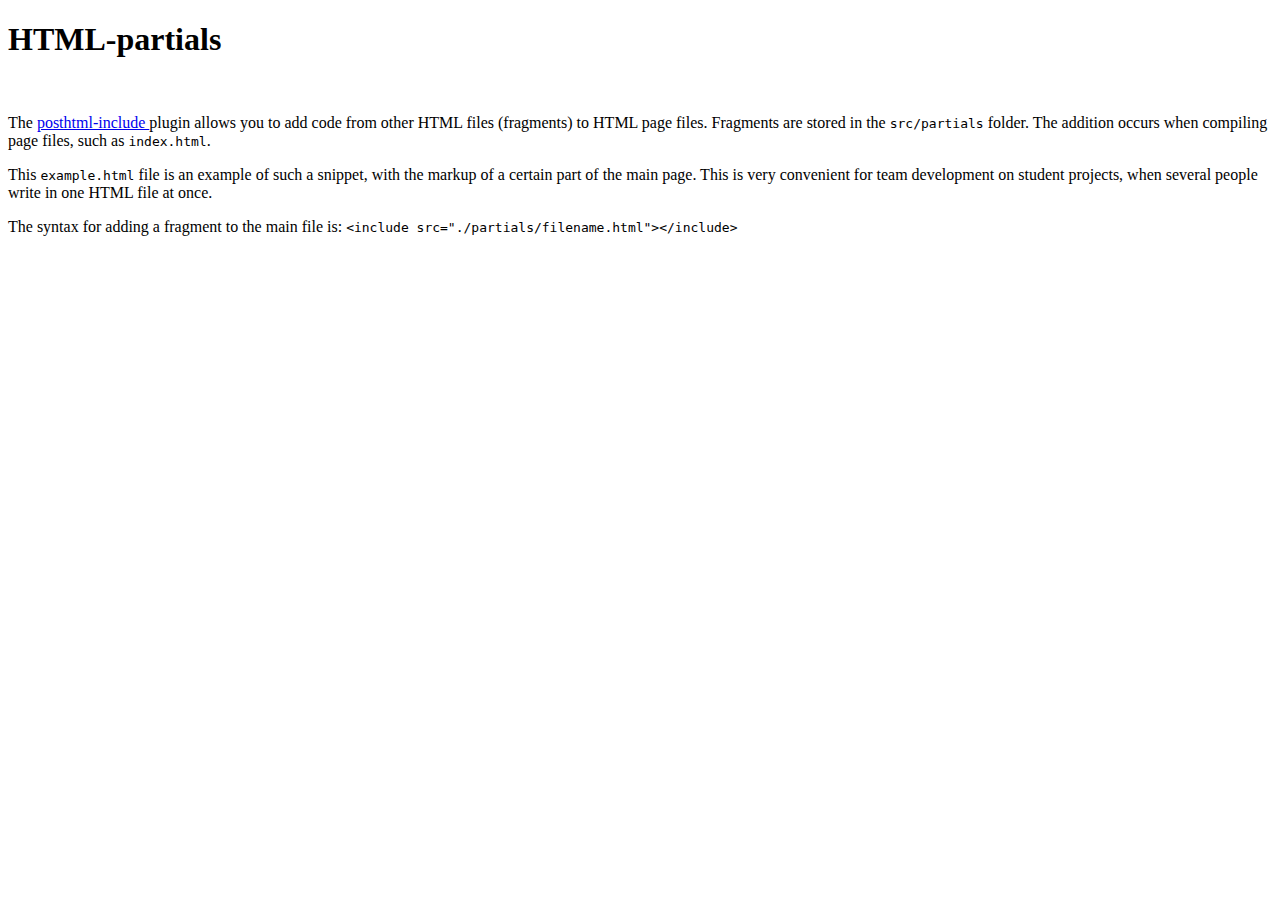
==== index.html @ 29b7e46a "Deploying to gh-pages from @ Chyharov/command-project-js@97a11879e784af610838d4a3b20d9b13265cc0d5 🚀" ====
<!DOCTYPE html><html lang="ru"><head><meta charset="utf-8"><meta name="viewport" content="width=device-width, initial-scale=1.0"><title>Page title</title><link rel="stylesheet" href="/parcel-project-template/index.569a4d11.css"><script type="module" src="/parcel-project-template/index.cdc84ddc.js"></script><script src="/parcel-project-template/index.6c2642bc.js" nomodule="" defer></script></head><body>  <article class="example" id="uk"> <h1>HTML-partials</h1>  <img src="/parcel-project-template/logo.268195b3.png" alt="" width="320"> <p> The <a href="https://github.com/posthtml/posthtml-include" target="_blank" rel="noopener noreferrer"> posthtml-include </a> plugin allows you to add code from other HTML files (fragments) to HTML page files. Fragments are stored in the <code>src/partials</code> folder. The addition occurs when compiling page files, such as <code>index.html</code>. </p> <p> This <code>example.html</code> file is an example of such a snippet, with the markup of a certain part of the main page. This is very convenient for team development on student projects, when several people write in one HTML file at once. </p> <p> The syntax for adding a fragment to the main file is: <code> &lt;include src="./partials/filename.html"&gt;&lt;/include&gt;</code> </p> <div class="background"></div> </article> </body></html>
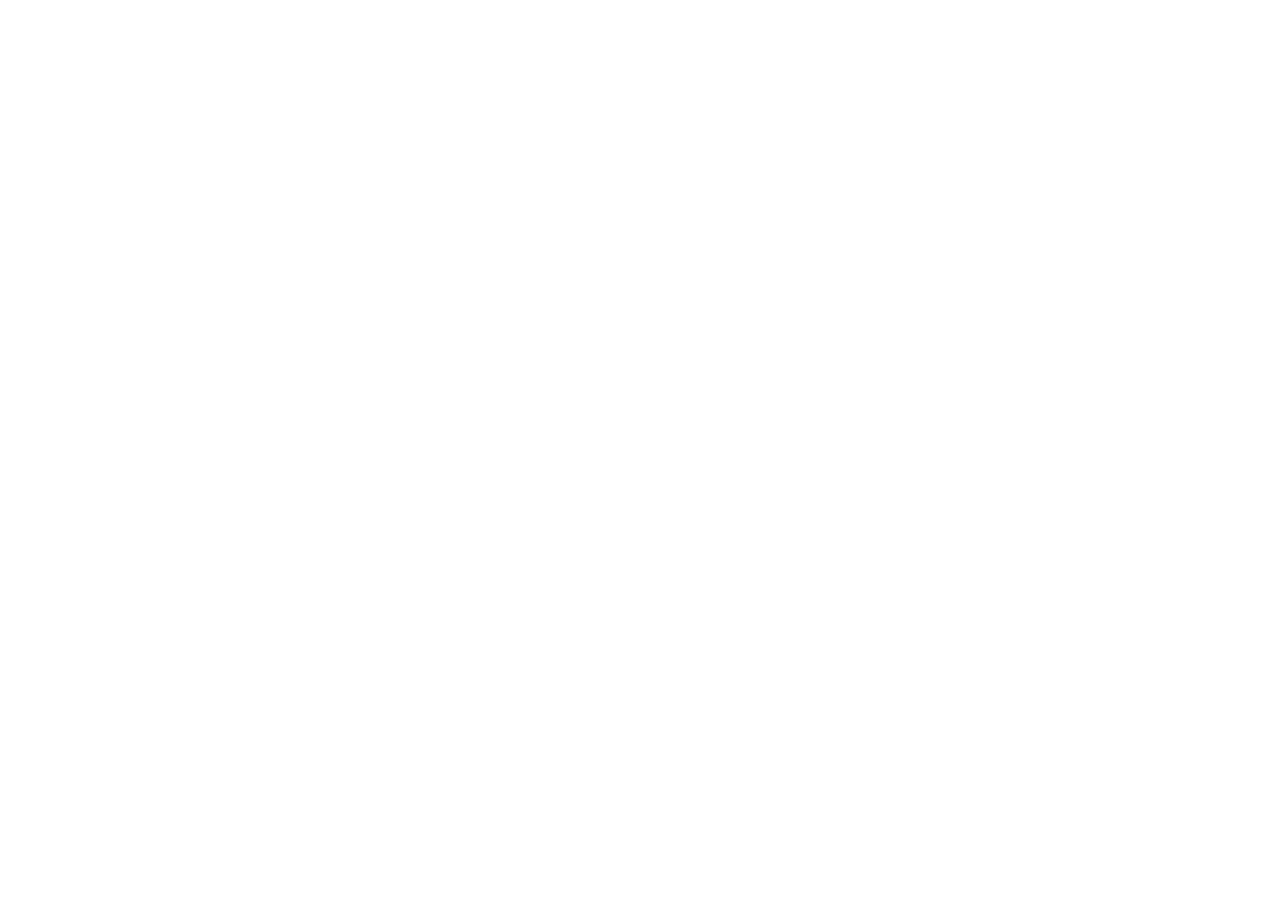
==== commit 797694d9: "Deploying to gh-pages from @ Chyharov/command-project-js@d3fe044be60e7af61125e98234cb8ea54c275c57 🚀" ====
--- a/index.html
+++ b/index.html
@@ -1 +1 @@
-<!DOCTYPE html><html lang="ru"><head><meta charset="utf-8"><meta name="viewport" content="width=device-width, initial-scale=1.0"><title>Page title</title><link rel="stylesheet" href="/parcel-project-template/index.569a4d11.css"><script type="module" src="/parcel-project-template/index.cdc84ddc.js"></script><script src="/parcel-project-template/index.6c2642bc.js" nomodule="" defer></script></head><body>  <article class="example" id="uk"> <h1>HTML-partials</h1>  <img src="/parcel-project-template/logo.268195b3.png" alt="" width="320"> <p> The <a href="https://github.com/posthtml/posthtml-include" target="_blank" rel="noopener noreferrer"> posthtml-include </a> plugin allows you to add code from other HTML files (fragments) to HTML page files. Fragments are stored in the <code>src/partials</code> folder. The addition occurs when compiling page files, such as <code>index.html</code>. </p> <p> This <code>example.html</code> file is an example of such a snippet, with the markup of a certain part of the main page. This is very convenient for team development on student projects, when several people write in one HTML file at once. </p> <p> The syntax for adding a fragment to the main file is: <code> &lt;include src="./partials/filename.html"&gt;&lt;/include&gt;</code> </p> <div class="background"></div> </article> </body></html>+<!DOCTYPE html><html lang="ru"><head><meta charset="utf-8"><meta name="viewport" content="width=device-width, initial-scale=1.0"><title>Page title</title><link rel="stylesheet" href="/command-project-js/index.569a4d11.css"><script type="module" src="/command-project-js/index.cdc84ddc.js"></script><script src="/command-project-js/index.6c2642bc.js" nomodule="" defer></script></head><body>  </body></html>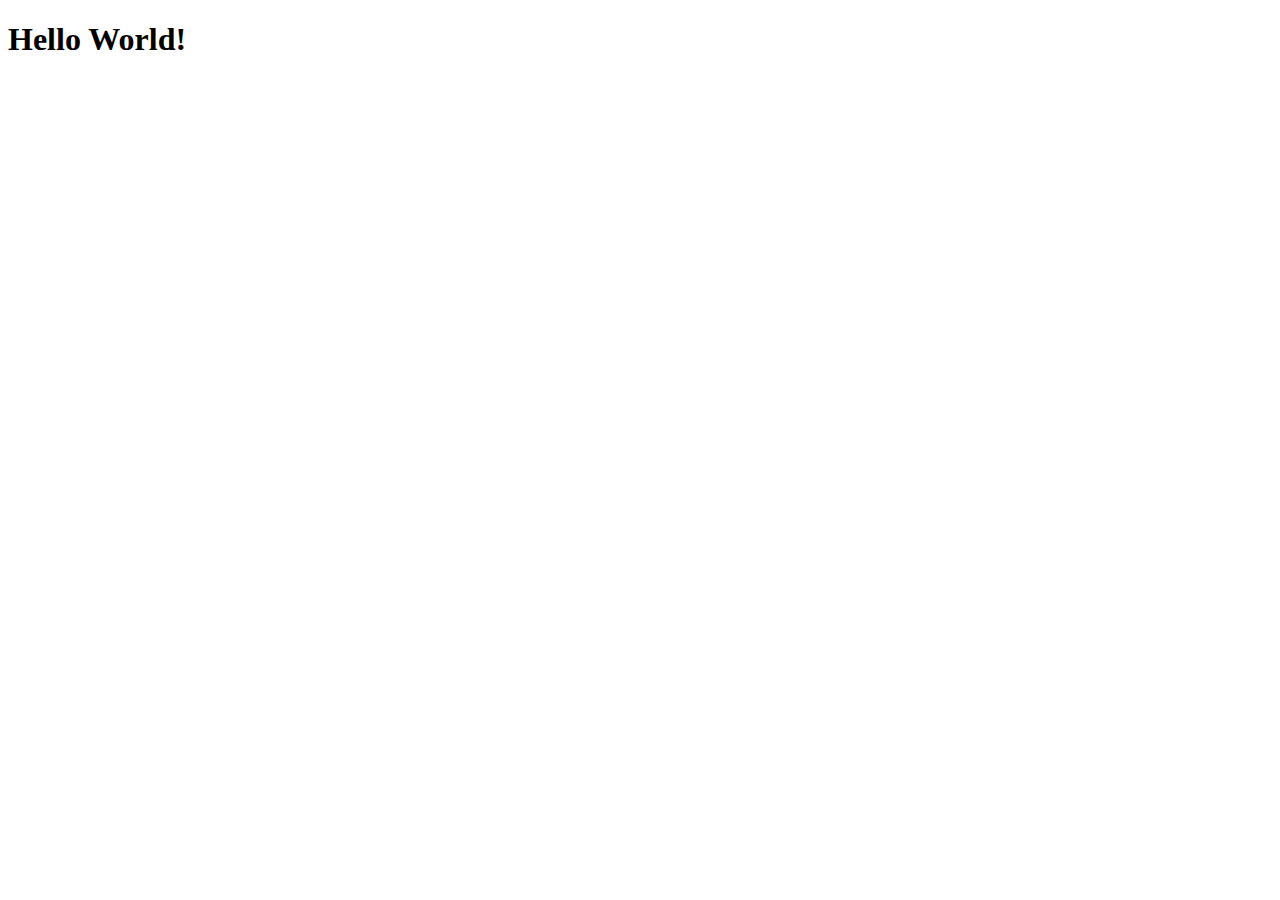
==== commit fd1d2005: "Deploying to gh-pages from @ Chyharov/command-project-js@dbd1fc502a26928c9d3a463057abfecf6cb5c56e 🚀" ====
--- a/index.html
+++ b/index.html
@@ -1 +1 @@
-<!DOCTYPE html><html lang="ru"><head><meta charset="utf-8"><meta name="viewport" content="width=device-width, initial-scale=1.0"><title>Page title</title><link rel="stylesheet" href="/command-project-js/index.569a4d11.css"><script type="module" src="/command-project-js/index.cdc84ddc.js"></script><script src="/command-project-js/index.6c2642bc.js" nomodule="" defer></script></head><body>  </body></html>+<!DOCTYPE html><html lang="ru"><head><meta charset="utf-8"><meta name="viewport" content="width=device-width, initial-scale=1.0"><title>Page title</title><link rel="stylesheet" href="/command-project-js/index.569a4d11.css"><script type="module" src="/command-project-js/index.cdc84ddc.js"></script><script src="/command-project-js/index.6c2642bc.js" nomodule="" defer></script></head><body>  <h1>Hello World!</h1> </body></html>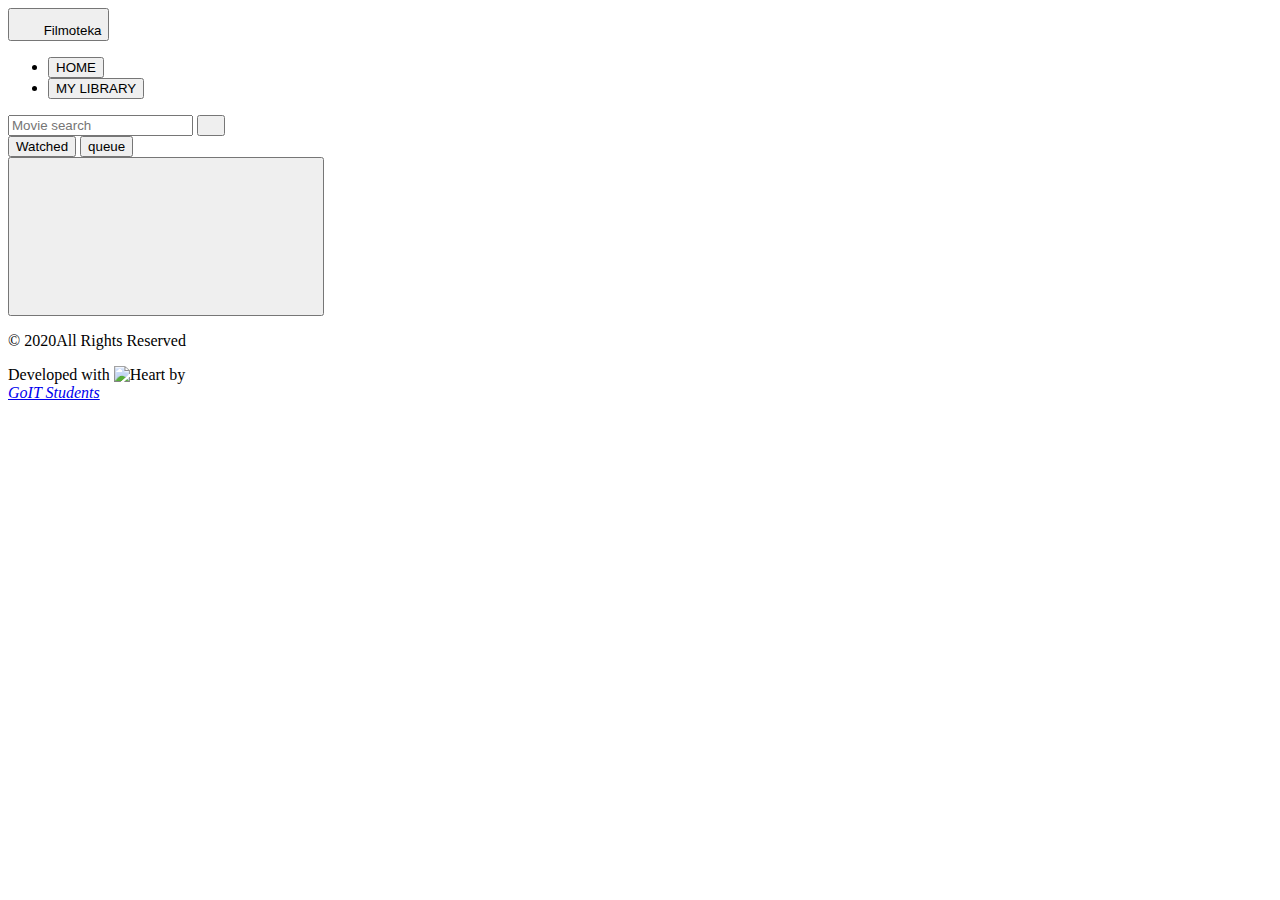
==== commit 75e3025c: "Deploying to gh-pages from @ Chyharov/command-project-js@6492497919a8636ef4d33899f3844125313cb2b7 🚀" ====
--- a/index.html
+++ b/index.html
@@ -1 +1 @@
-<!DOCTYPE html><html lang="ru"><head><meta charset="utf-8"><meta name="viewport" content="width=device-width, initial-scale=1.0"><title>Page title</title><link rel="stylesheet" href="/command-project-js/index.569a4d11.css"><script type="module" src="/command-project-js/index.cdc84ddc.js"></script><script src="/command-project-js/index.6c2642bc.js" nomodule="" defer></script></head><body>  <h1>Hello World!</h1> </body></html>+<!DOCTYPE html><html lang="ru"><head><meta charset="utf-8"><meta name="viewport" content="width=device-width, initial-scale=1.0"><title>Page title</title><link rel="stylesheet" href="/command-project-js/index.7efc7c96.css"><script type="module" src="/command-project-js/index.fa308faa.js"></script><script src="/command-project-js/index.acb6461f.js" nomodule="" defer></script></head><body>  <section class="header"> <div class="container"> <div class="navigation"> <div class="navigation__logo"> <button class="logo__btn" type="button"> <svg class="logo" width="24" height="24" viewbox="0 0 24 24" fill="none" xmlns="http://www.w3.org/2000/svg"> <path d="M19.82 2H4.18C2.97602 2 2 2.97602 2 4.18V19.82C2 21.024 2.97602 22 4.18 22H19.82C21.024 22 22 21.024 22 19.82V4.18C22 2.97602 21.024 2 19.82 2Z" stroke-width="2" stroke-linecap="round" stroke-linejoin="round"></path> <path d="M7 2V22" stroke-width="2" stroke-linecap="round" stroke-linejoin="round"></path> <path d="M17 2V22" stroke-width="2" stroke-linecap="round" stroke-linejoin="round"></path> <path d="M2 12H22" stroke-width="2" stroke-linecap="round" stroke-linejoin="round"></path> <path d="M2 7H7" stroke-width="2" stroke-linecap="round" stroke-linejoin="round"></path> <path d="M2 17H7" stroke-width="2" stroke-linecap="round" stroke-linejoin="round"></path> <path d="M17 17H22" stroke-width="2" stroke-linecap="round" stroke-linejoin="round"></path> <path d="M17 7H22" stroke-width="2" stroke-linecap="round" stroke-linejoin="round"></path> </svg> <span class="header__film">Filmoteka</span> </button>  </div> <ul class="navigation__list"> <li class="navigation__item"> <button type="button" id="homepage " class="js-home navigation__link"> HOME </button> </li> <li class="navigation__item"> <button type="button" id="mylibrary" class="js-library navigation__link"> MY LIBRARY </button> </li> </ul> </div> <div class="search__container"> <form action="search" class="search__form"> <span></span> <span></span> <span></span> <span></span> <label class="search__label" for=""> <input type="text" class="js-inputSearch search__form--input" placeholder="Movie search"> </label> <button class="search__icon" type="submit"> <svg class="search-icon" width="12" height="12" viewbox="0 0 12 12" fill="none" xmlns="http://www.w3.org/2000/svg"> <path d="M5.5 9.5C7.70914 9.5 9.5 7.70914 9.5 5.5C9.5 3.29086 7.70914 1.5 5.5 1.5C3.29086 1.5 1.5 3.29086 1.5 5.5C1.5 7.70914 3.29086 9.5 5.5 9.5Z" stroke-linecap="round" stroke-linejoin="round"></path> <path d="M10.5 10.5002L8.32495 8.3252" stroke-linecap="round" stroke-linejoin="round"></path> </svg> </button> </form> </div> <div class="button__menu js-is-hidden"> <button class="blick button watched-button" type="button">Watched</button> <button class="button queue-button" type="button">queue</button> </div> </div> </section> <main>  <div class="backdrop visually__hidden" data-modal=""> <div class="modal"> <button class="modal__btn" data-modal-close=""> <svg class="modal__icon"> <use href="/command-project-js/icon-close.773f7b6d.svg#icon-close"> </use> </svg> </button> <div class="modal__body"> </div> </div> </div>  <section class="section"> <ul class="container js-home-page js-main-container-list"> </ul> <div id="tui-pagination-container" class="tui-pagination"> </div> </section> </main> <footer class="footer"> <div class="container footer__wrap"> <p class="footer__text list"> <span class="footer__list">&copy; 2020</span><span class="footer__list">All Rights Reserved</span> </p> <div class="footer__name"> <span class="footer__span">Developed with</span> <img src="/command-project-js/vector.98b9a689.svg" alt="Heart" width="14" height="13" class="footer__image"> <span class="footer__span">by</span> <address> <a class="footer__link" href="https://goit.ua/">GoIT Students</a> </address>  </div> </div> </footer> <script src="/command-project-js/index.23a55d95.js" type="module"></script><script src="/command-project-js/index.f55d6742.js" nomodule="" defer></script> <script src="/command-project-js/index.09013549.js" type="module"></script><script src="/command-project-js/index.8b6c80dc.js" nomodule="" defer></script> </body></html>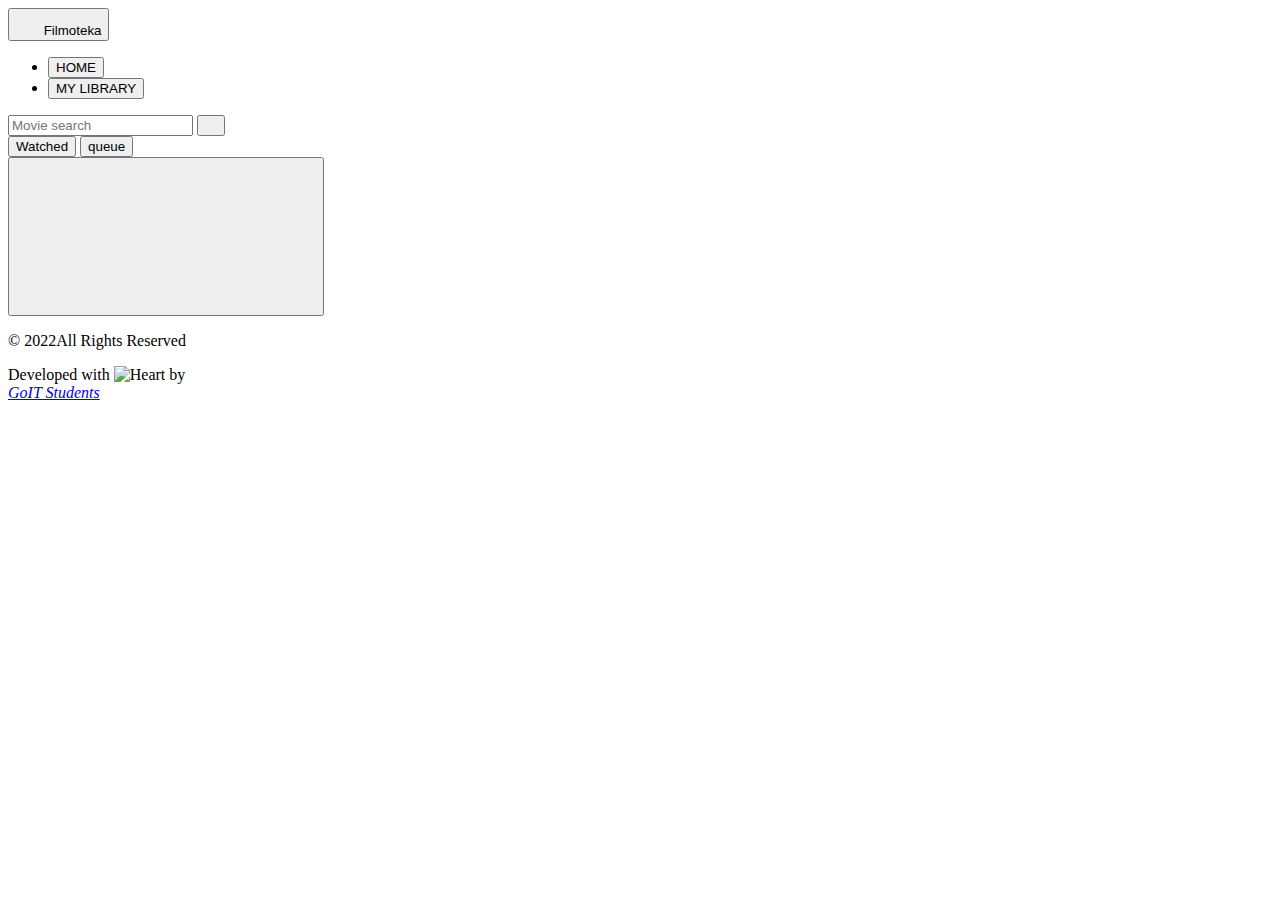
==== commit b7fd79f0: "Deploying to gh-pages from @ Chyharov/command-project-js@2a29004d6e2216c01f8c5dc40a19faa5d98d1302 🚀" ====
--- a/index.html
+++ b/index.html
@@ -1 +1 @@
-<!DOCTYPE html><html lang="ru"><head><meta charset="utf-8"><meta name="viewport" content="width=device-width, initial-scale=1.0"><title>Page title</title><link rel="stylesheet" href="/command-project-js/index.7efc7c96.css"><script type="module" src="/command-project-js/index.fa308faa.js"></script><script src="/command-project-js/index.acb6461f.js" nomodule="" defer></script></head><body>  <section class="header"> <div class="container"> <div class="navigation"> <div class="navigation__logo"> <button class="logo__btn" type="button"> <svg class="logo" width="24" height="24" viewbox="0 0 24 24" fill="none" xmlns="http://www.w3.org/2000/svg"> <path d="M19.82 2H4.18C2.97602 2 2 2.97602 2 4.18V19.82C2 21.024 2.97602 22 4.18 22H19.82C21.024 22 22 21.024 22 19.82V4.18C22 2.97602 21.024 2 19.82 2Z" stroke-width="2" stroke-linecap="round" stroke-linejoin="round"></path> <path d="M7 2V22" stroke-width="2" stroke-linecap="round" stroke-linejoin="round"></path> <path d="M17 2V22" stroke-width="2" stroke-linecap="round" stroke-linejoin="round"></path> <path d="M2 12H22" stroke-width="2" stroke-linecap="round" stroke-linejoin="round"></path> <path d="M2 7H7" stroke-width="2" stroke-linecap="round" stroke-linejoin="round"></path> <path d="M2 17H7" stroke-width="2" stroke-linecap="round" stroke-linejoin="round"></path> <path d="M17 17H22" stroke-width="2" stroke-linecap="round" stroke-linejoin="round"></path> <path d="M17 7H22" stroke-width="2" stroke-linecap="round" stroke-linejoin="round"></path> </svg> <span class="header__film">Filmoteka</span> </button>  </div> <ul class="navigation__list"> <li class="navigation__item"> <button type="button" id="homepage " class="js-home navigation__link"> HOME </button> </li> <li class="navigation__item"> <button type="button" id="mylibrary" class="js-library navigation__link"> MY LIBRARY </button> </li> </ul> </div> <div class="search__container"> <form action="search" class="search__form"> <span></span> <span></span> <span></span> <span></span> <label class="search__label" for=""> <input type="text" class="js-inputSearch search__form--input" placeholder="Movie search"> </label> <button class="search__icon" type="submit"> <svg class="search-icon" width="12" height="12" viewbox="0 0 12 12" fill="none" xmlns="http://www.w3.org/2000/svg"> <path d="M5.5 9.5C7.70914 9.5 9.5 7.70914 9.5 5.5C9.5 3.29086 7.70914 1.5 5.5 1.5C3.29086 1.5 1.5 3.29086 1.5 5.5C1.5 7.70914 3.29086 9.5 5.5 9.5Z" stroke-linecap="round" stroke-linejoin="round"></path> <path d="M10.5 10.5002L8.32495 8.3252" stroke-linecap="round" stroke-linejoin="round"></path> </svg> </button> </form> </div> <div class="button__menu js-is-hidden"> <button class="blick button watched-button" type="button">Watched</button> <button class="button queue-button" type="button">queue</button> </div> </div> </section> <main>  <div class="backdrop visually__hidden" data-modal=""> <div class="modal"> <button class="modal__btn" data-modal-close=""> <svg class="modal__icon"> <use href="/command-project-js/icon-close.773f7b6d.svg#icon-close"> </use> </svg> </button> <div class="modal__body"> </div> </div> </div>  <section class="section"> <ul class="container js-home-page js-main-container-list"> </ul> <div id="tui-pagination-container" class="tui-pagination"> </div> </section> </main> <footer class="footer"> <div class="container footer__wrap"> <p class="footer__text list"> <span class="footer__list">&copy; 2020</span><span class="footer__list">All Rights Reserved</span> </p> <div class="footer__name"> <span class="footer__span">Developed with</span> <img src="/command-project-js/vector.98b9a689.svg" alt="Heart" width="14" height="13" class="footer__image"> <span class="footer__span">by</span> <address> <a class="footer__link" href="https://goit.ua/">GoIT Students</a> </address>  </div> </div> </footer> <script src="/command-project-js/index.23a55d95.js" type="module"></script><script src="/command-project-js/index.f55d6742.js" nomodule="" defer></script> <script src="/command-project-js/index.09013549.js" type="module"></script><script src="/command-project-js/index.8b6c80dc.js" nomodule="" defer></script> </body></html>+<!DOCTYPE html><html lang="en"><head><meta charset="utf-8"><meta name="viewport" content="width=device-width, initial-scale=1.0"><link rel="icon" type="image/png" sizes="16x16" href="/command-project-js/film.15a6cf3c.svg"><link rel="icon" type="image/png" sizes="32x32" href="/command-project-js/film.15a6cf3c.svg"><link rel="icon" type="image/png" sizes="96x96" href="/command-project-js/film.15a6cf3c.svg"><title>Filmoteka</title><link rel="stylesheet" href="/command-project-js/index.caeb98a6.css"><script type="module" src="/command-project-js/index.4b423f1f.js"></script><script src="/command-project-js/index.843f78ed.js" nomodule="" defer></script></head><body>  <section class="header"> <div class="container"> <div class="navigation"> <div class="navigation__logo"> <button class="logo__btn" type="button"> <svg class="logo" width="24" height="24" viewbox="0 0 24 24" fill="none" xmlns="http://www.w3.org/2000/svg"> <path d="M19.82 2H4.18C2.97602 2 2 2.97602 2 4.18V19.82C2 21.024 2.97602 22 4.18 22H19.82C21.024 22 22 21.024 22 19.82V4.18C22 2.97602 21.024 2 19.82 2Z" stroke-width="2" stroke-linecap="round" stroke-linejoin="round"></path> <path d="M7 2V22" stroke-width="2" stroke-linecap="round" stroke-linejoin="round"></path> <path d="M17 2V22" stroke-width="2" stroke-linecap="round" stroke-linejoin="round"></path> <path d="M2 12H22" stroke-width="2" stroke-linecap="round" stroke-linejoin="round"></path> <path d="M2 7H7" stroke-width="2" stroke-linecap="round" stroke-linejoin="round"></path> <path d="M2 17H7" stroke-width="2" stroke-linecap="round" stroke-linejoin="round"></path> <path d="M17 17H22" stroke-width="2" stroke-linecap="round" stroke-linejoin="round"></path> <path d="M17 7H22" stroke-width="2" stroke-linecap="round" stroke-linejoin="round"></path> </svg> <span class="header__film">Filmoteka</span> </button>  </div> <ul class="navigation__list"> <li class="navigation__item"> <button type="button" id="homepage " class="js-home navigation__link"> HOME </button> </li> <li class="navigation__item"> <button type="button" id="mylibrary" class="js-library navigation__link"> MY LIBRARY </button> </li> </ul> </div> <div class="search__container"> <form action="search" class="search__form"> <span></span> <span></span> <span></span> <span></span> <label class="search__label" for=""> <input type="text" class="js-inputSearch search__form--input" placeholder="Movie search"> </label> <button class="search__icon" type="submit"> <svg class="search-icon" width="12" height="12" viewbox="0 0 12 12" fill="none" xmlns="http://www.w3.org/2000/svg"> <path d="M5.5 9.5C7.70914 9.5 9.5 7.70914 9.5 5.5C9.5 3.29086 7.70914 1.5 5.5 1.5C3.29086 1.5 1.5 3.29086 1.5 5.5C1.5 7.70914 3.29086 9.5 5.5 9.5Z" stroke-linecap="round" stroke-linejoin="round"></path> <path d="M10.5 10.5002L8.32495 8.3252" stroke-linecap="round" stroke-linejoin="round"></path> </svg> </button> </form> </div> <div class="button__menu js-is-hidden"> <button class="blick button watched-button" type="button">Watched</button> <button class="button queue-button" type="button">queue</button> </div> </div> </section> <main>  <div class="backdrop visually__hidden" data-modal=""> <div class="modal"> <button class="modal__btn" data-modal-close=""> <svg class="modal__icon"> <use href="/command-project-js/icon-close.773f7b6d.svg#icon-close"> </use> </svg> </button> <div class="modal__body"> </div> </div> </div>  <section class="section"> <ul class="container js-home-page js-main-container-list"> </ul> <div id="tui-pagination-container" class="tui-pagination"> </div> </section> </main> <footer class="footer"> <div class="container footer__wrap"> <p class="footer__text list"> <span class="footer__list">&copy; 2022</span><span class="footer__list">All Rights Reserved</span> </p> <div class="footer__name"> <span class="footer__span">Developed with</span> <img src="/command-project-js/vector.98b9a689.svg" alt="Heart" width="14" height="13" class="footer__image"> <span class="footer__span">by</span> <address> <a class="footer__link" href="https://goit.ua/" target="_blank" rel="noopener noreferrer">GoIT Students</a> </address>  </div> </div> </footer> <script src="/command-project-js/index.ead2f90c.js" type="module"></script><script src="/command-project-js/index.737666d1.js" nomodule="" defer></script> <script src="/command-project-js/index.0109ac03.js" type="module"></script><script src="/command-project-js/index.446f61aa.js" nomodule="" defer></script> </body></html>